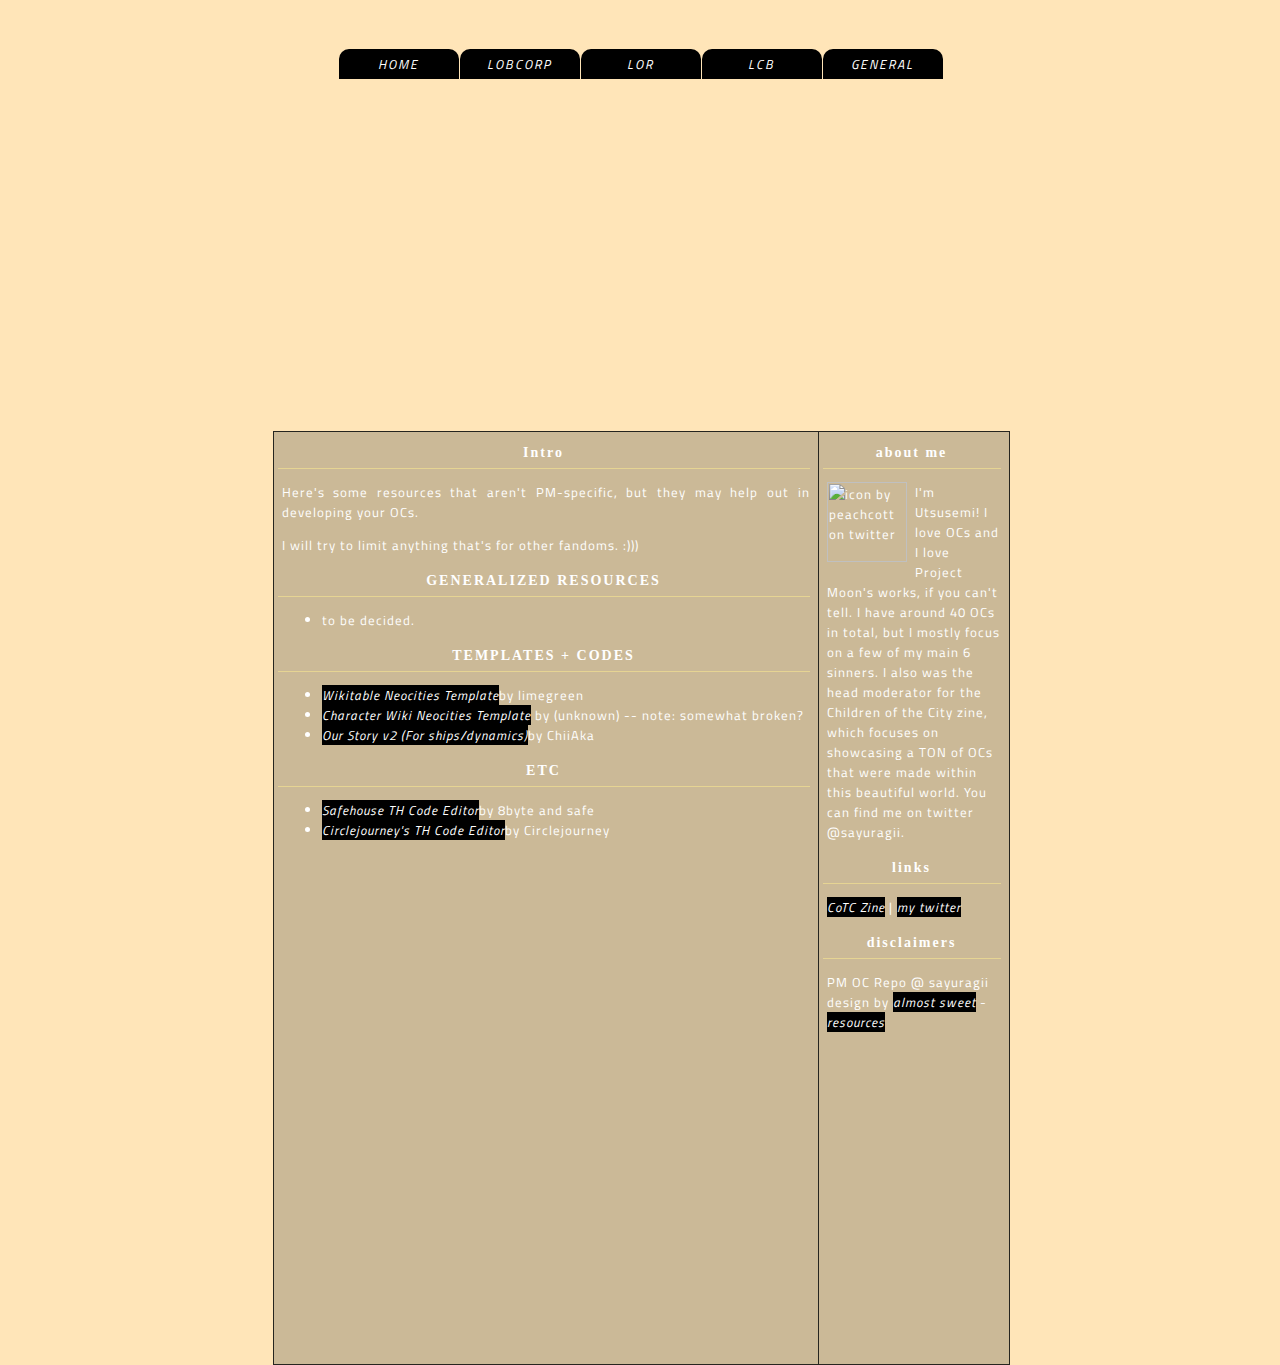
==== general.html @ 7fb9e2f5 "Add files via upload" ====
<!DOCTYPE html>
<head>
<link rel="stylesheet" type="text/css" href="style.css">
<link href='https://fonts.googleapis.com/css?family=Titillium+Web' rel='stylesheet' type='text/css'>
<head>
<body>

<div id="box1">
<div id="linkity"><a href="http://almostsweet.neocities.org">HOME</a>
<a href="http://almostsweet.neocities.org">LOBCORP</a>
<a href="http://almostsweet.neocities.org">LOR</a>
<a href="http://almostsweet.neocities.org">LCB</a>
<a href="http://almostsweet.neocities.org">GENERAL</a></div>
<div id="header"></div><div id="box2">

<h1>Intro</h1>
<p>Here's some resources that aren't PM-specific, but they may help out in developing your OCs. </p>
<p>I will try to limit anything that's for other fandoms. :)))</p>

</p>


<h1>GENERALIZED RESOURCES</h1>
<ul>
    <li>to be decided.</li>
  </ul>


<h1>TEMPLATES + CODES </h1>
<ul>
    <li><a href="https://limegreen.neocities.org/templates/wikitable/wikitable" target="_blank">Wikitable Neocities Template</a>by limegreen</li>
      <li><a href="https://oc-hub-template.neocities.org/worldtemplate" target="_blank">Character Wiki Neocities Template</a> by (unknown) -- note: somewhat broken?</li>
      <li><a href="https://toyhou.se/22946103.50-our-story-v2" target="_blank">Our Story v2 (For ships/dynamics)</a>by ChiiAka</li>

  </ul>


<h1>ETC</h1>
<ul>
  <li><a href="https://safehou-se.vercel.app/" target="_blank">Safehouse TH Code Editor</a>by 8byte and safe</li>
    <li><a href="https://th.circlejourney.net" target="_blank">Circlejourney's TH Code Editor</a>by Circlejourney</li>
  </ul>


</div>
<div id="box3">
<h1>about me</h1>
<p><img src="https://file.garden/Zi6mdroOThYMNcLy/Main%20Profile/f_MqY-4p_400x400.jpg" title="icon by peachcott on twitter" style="float:left;height:80px;width:80px;padding-right:8px;padding-bottom:2px;">I'm Utsusemi! I love OCs and I love Project Moon's works, if you can't tell. I have around 40 OCs in total, but I mostly focus on a few of my main 6 sinners. I also was the head moderator for the Children of the City zine, which focuses on showcasing a TON of OCs that were made within this beautiful world. You can find me on twitter @sayuragii. </p>

<h1>links</h1>
<p><a href="https://twitter.com/PMOCzine">CoTC Zine</a> | <a href="https://twitter.com/sayuragii">my twitter</a></p>


<h1>disclaimers</h1>
<p>PM OC Repo @ sayuragii <br>design by <a href="http://almostsweet.neocities.org">almost sweet</a> - <a href="http://almostsweet.neocities.org/about.html">resources</a></p></div></div></body>
---- style.css ----
html,body{
margin: 0px;
padding: 0px;
height:100%;
background-image:url('https://i.imgur.com/EObne0W.gif');
background-color:#FFE5B8;
font-family: 'Titillium Web', sans-serif;
font-size: 13px;
color:#fff;
text-align:justify;
letter-spacing:1px;
}

#box1{
position:relative;
width:735px;
min-height:100%;
margin:72px auto;
padding:8px;
}

#header{
height:350px;
width:735px;
background-image:url('https://file.garden/Zi6mdroOThYMNcLy/WEBSITES/webgraph_big.png');
border:1px solid #FFE5B8;
}

#linkity{
position:absolute;
top:-23px;
left:7px;
width:735px;
line-height:30px;
text-align:center;
}

#linkity a{
width:120px;
display:inline-block;
margin-right:-3px;
background-color:##1c1c1b;
color:#fff;
-moz-border-radius:10px 10px 0px 0px;
-webkit-border-radius:10px 10px 0px 0px;
border-radius:10px 10px 0px 0px;
text-transform:uppercase;
letter-spacing:2px;
border:1px solid ##1c1c1b;
}

#linkity a:hover{
background-color:rgba(84, 84, 77, 0.3);
border-bottom:1px solid #fff;
-moz-transition:.4s;
-webkit-transition:.4s;
transition:.4s;}

#box2{
position:absolute;
top:359px;
width:528px;
min-height:100%;
border:1px solid #26251f;
margin-right:4px;
padding:8px;
background-color:rgba(84, 84, 77, 0.3);
margin-bottom:4px;
} 

#box3{
position:absolute;
top:359px;
left:553px;
width:174px;
min-height:100%;
border:1px solid #26251f;
padding:8px;
background-color:rgba(84, 84, 77, 0.3);
margin-bottom:4px;
text-align:left;
}

h1{
text-align:center;
font-size:14px;
line-height:30px;
font-family:times;
font-style:bold;
display:block;
border-bottom:1px solid #e6d493;
letter-spacing:2px;
margin: -2px 0px 0px -4px;
background:url('https://i.imgur.com/EObne0W.gif');
}

a{
color:#fff;
background:#000;
text-decoration:none;
font-style:italic;
}

a:hover{
background:rgb(59, 57, 49);
}
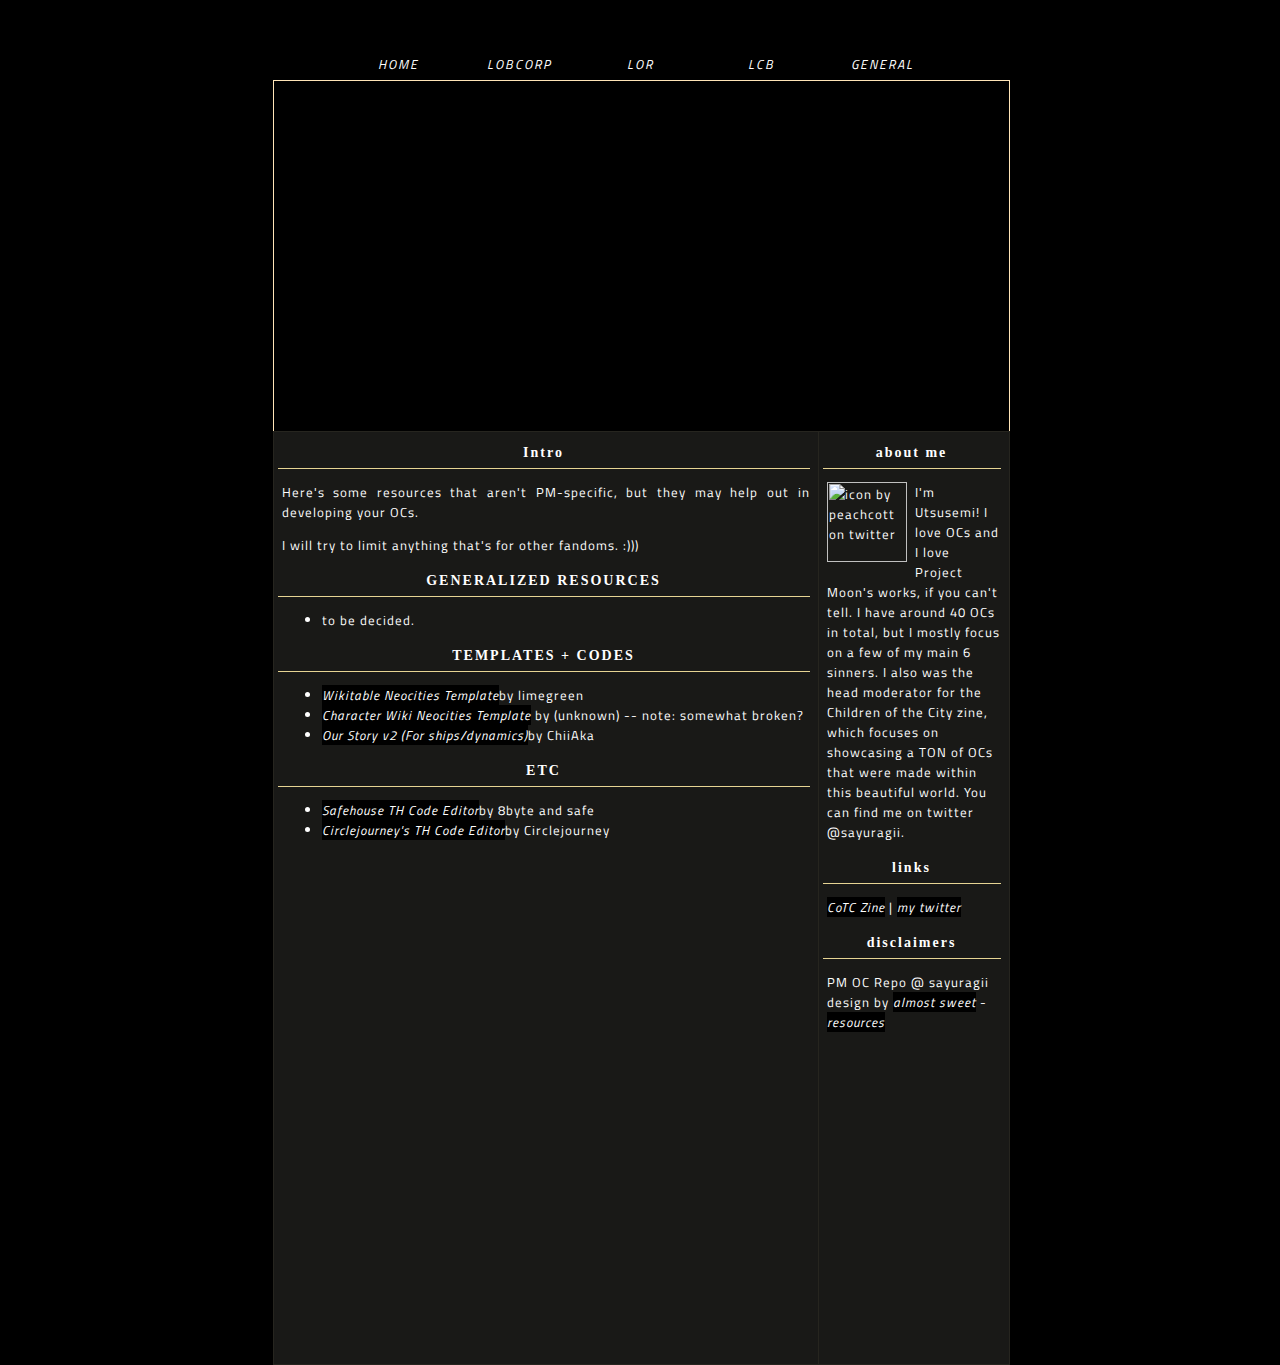
==== commit 111f3239: "Update general.html" ====
--- a/general.html
+++ b/general.html
@@ -1,16 +1,17 @@
 <!DOCTYPE html>
 <head>
+    <title>Project Moon OC Repo</title>
 <link rel="stylesheet" type="text/css" href="style.css">
 <link href='https://fonts.googleapis.com/css?family=Titillium+Web' rel='stylesheet' type='text/css'>
 <head>
 <body>
 
 <div id="box1">
-<div id="linkity"><a href="http://almostsweet.neocities.org">HOME</a>
-<a href="http://almostsweet.neocities.org">LOBCORP</a>
-<a href="http://almostsweet.neocities.org">LOR</a>
-<a href="http://almostsweet.neocities.org">LCB</a>
-<a href="http://almostsweet.neocities.org">GENERAL</a></div>
+<div id="linkity"><a href="https://sayuragii.github.io/pmoc-repo/">HOME</a>
+<a href="https://sayuragii.github.io/pmoc-repo/lobcorp">LOBCORP</a>
+<a href="https://sayuragii.github.io/pmoc-repo/lor">LOR</a>
+<a href="https://sayuragii.github.io/pmoc-repo/limbus">LCB</a>
+<a href="https://sayuragii.github.io/pmoc-repo/general">GENERAL</a></div>
 <div id="header"></div><div id="box2">
 
 <h1>Intro</h1>
--- a/style.css
+++ b/style.css
@@ -3,7 +3,7 @@
 padding: 0px;
 height:100%;
 background-image:url('https://i.imgur.com/EObne0W.gif');
-background-color:#FFE5B8;
+background-color:#000000;
 font-family: 'Titillium Web', sans-serif;
 font-size: 13px;
 color:#fff;
@@ -103,4 +103,4 @@
 
 a:hover{
 background:rgb(59, 57, 49);
-}+}
